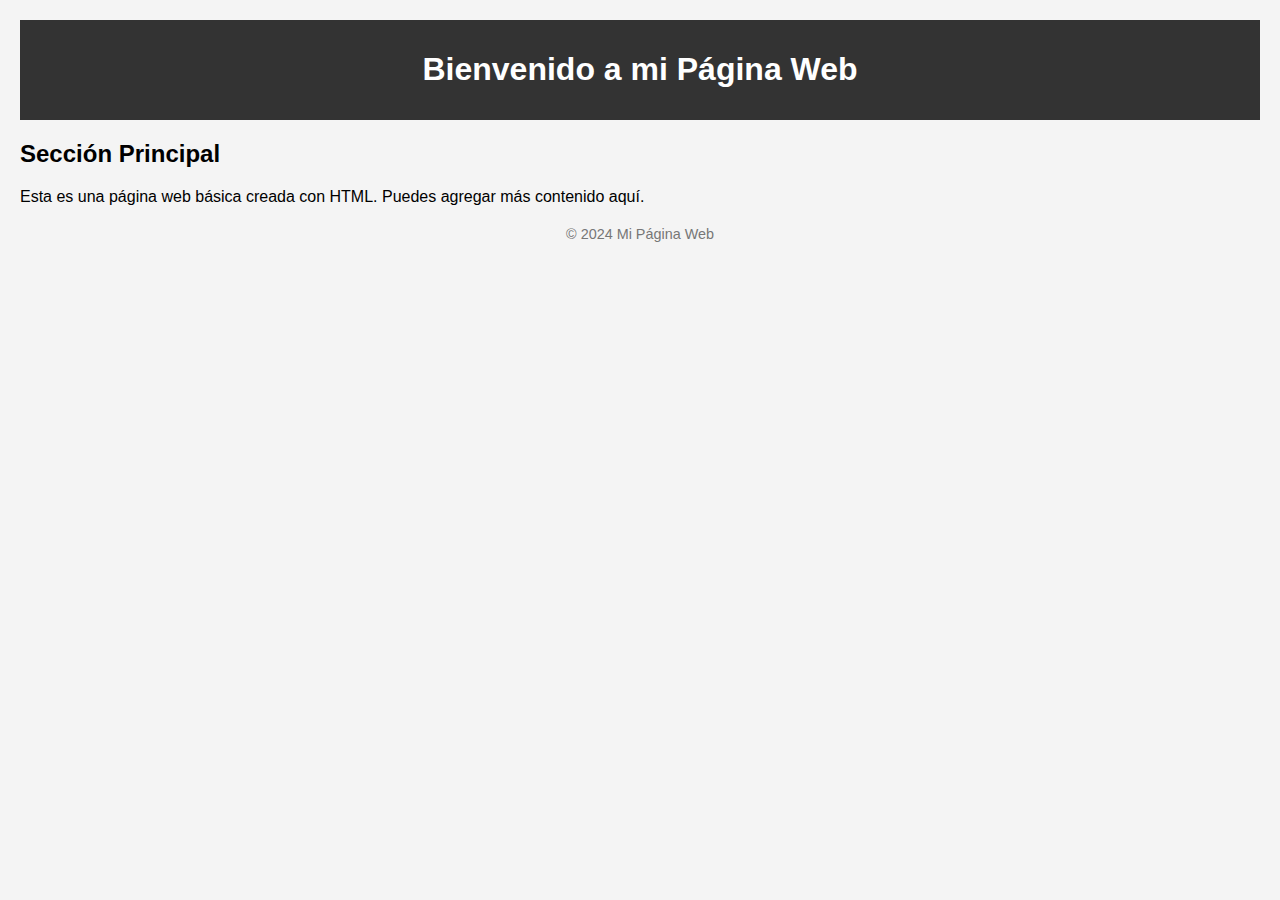
==== test.html @ 7028198f "Create test.html" ====
<!DOCTYPE html>
<html lang="es">
<head>
    <meta charset="UTF-8">
    <meta name="viewport" content="width=device-width, initial-scale=1.0">
    <title>Página Web Básica</title>
    <style>
        body {
            font-family: Arial, sans-serif;
            margin: 0;
            padding: 20px;
            background-color: #f4f4f4;
        }
        header {
            background: #333;
            color: #fff;
            padding: 10px 0;
            text-align: center;
        }
        main {
            margin-top: 20px;
        }
        footer {
            text-align: center;
            margin-top: 20px;
            font-size: 0.9em;
            color: #777;
        }
    </style>
</head>
<body>
    <header>
        <h1>Bienvenido a mi Página Web</h1>
    </header>
    <main>
        <h2>Sección Principal</h2>
        <p>Esta es una página web básica creada con HTML. Puedes agregar más contenido aquí.</p>
    </main>
    <footer>
        <p>&copy; 2024 Mi Página Web</p>
    </footer>
</body>
</html>
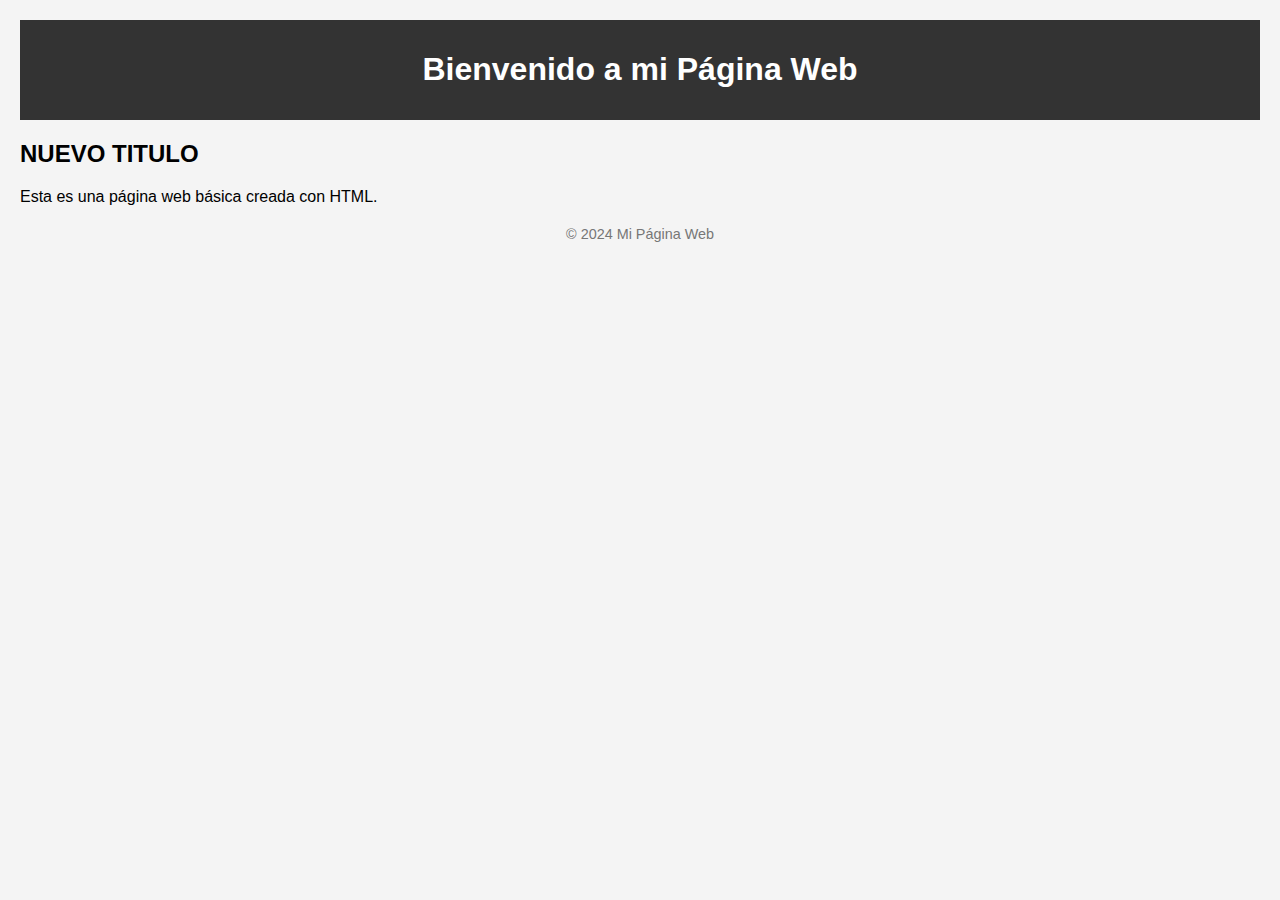
==== commit 0368bb52: "Cambio de Titulo de la pagina" ====
--- a/test.html
+++ b/test.html
@@ -33,8 +33,8 @@
         <h1>Bienvenido a mi Página Web</h1>
     </header>
     <main>
-        <h2>Sección Principal</h2>
-        <p>Esta es una página web básica creada con HTML. Puedes agregar más contenido aquí.</p>
+        <h2>NUEVO TITULO</h2>
+        <p>Esta es una página web básica creada con HTML.</p>
     </main>
     <footer>
         <p>&copy; 2024 Mi Página Web</p>
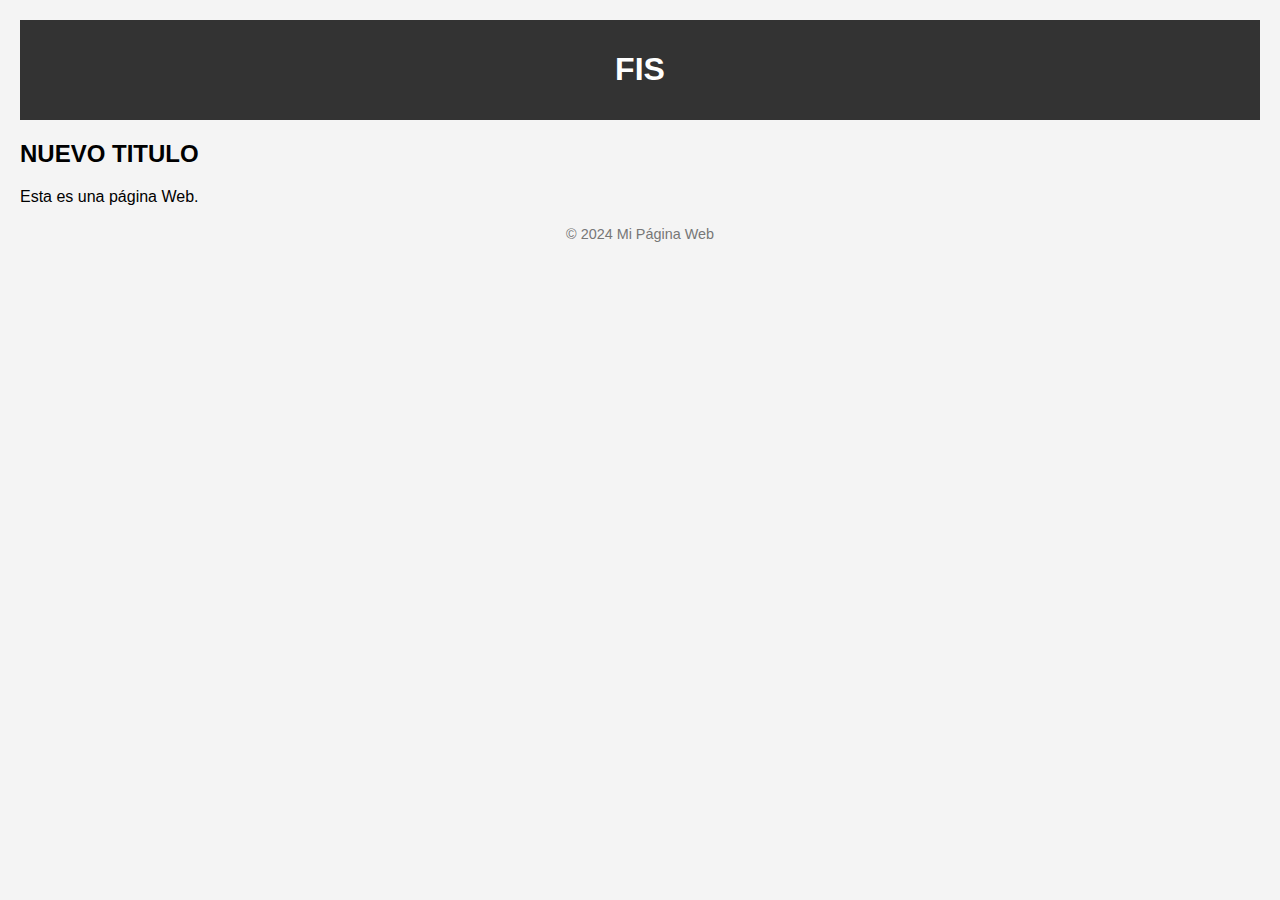
==== commit 91a13a8d: "NUEVO" ====
--- a/test.html
+++ b/test.html
@@ -1,5 +1,5 @@
 <!DOCTYPE html>
-<html lang="es">
+<html lang="en">
 <head>
     <meta charset="UTF-8">
     <meta name="viewport" content="width=device-width, initial-scale=1.0">
@@ -30,11 +30,11 @@
 </head>
 <body>
     <header>
-        <h1>Bienvenido a mi Página Web</h1>
+        <h1>FIS</h1>
     </header>
     <main>
         <h2>NUEVO TITULO</h2>
-        <p>Esta es una página web básica creada con HTML.</p>
+        <p>Esta es una página Web.</p>
     </main>
     <footer>
         <p>&copy; 2024 Mi Página Web</p>
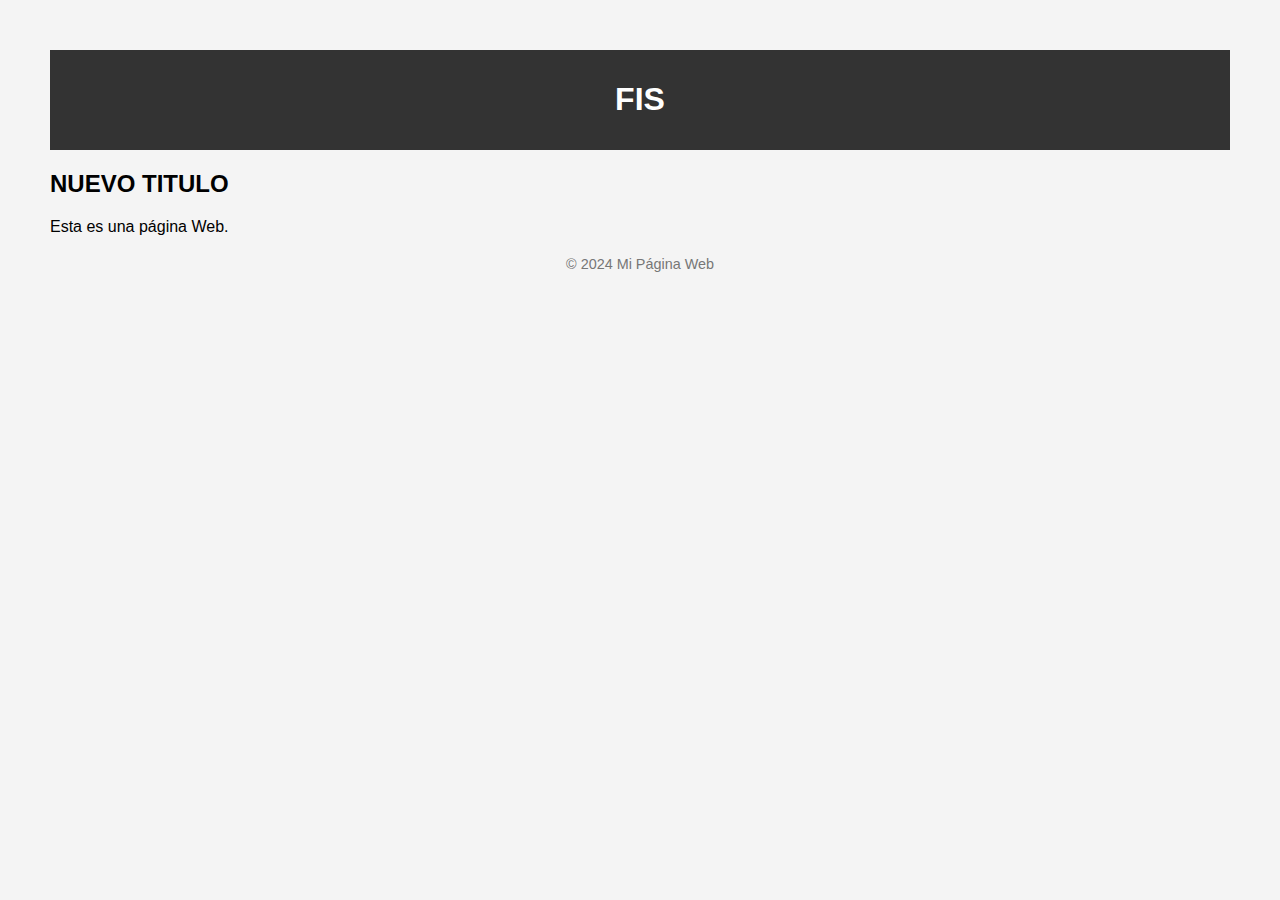
==== commit b44e780f: "Cambioo de Tamaño de letra" ====
--- a/test.html
+++ b/test.html
@@ -1,5 +1,5 @@
 <!DOCTYPE html>
-<html lang="en">
+<html lang="es">
 <head>
     <meta charset="UTF-8">
     <meta name="viewport" content="width=device-width, initial-scale=1.0">
@@ -8,7 +8,7 @@
         body {
             font-family: Arial, sans-serif;
             margin: 0;
-            padding: 20px;
+            padding: 50px;
             background-color: #f4f4f4;
         }
         header {
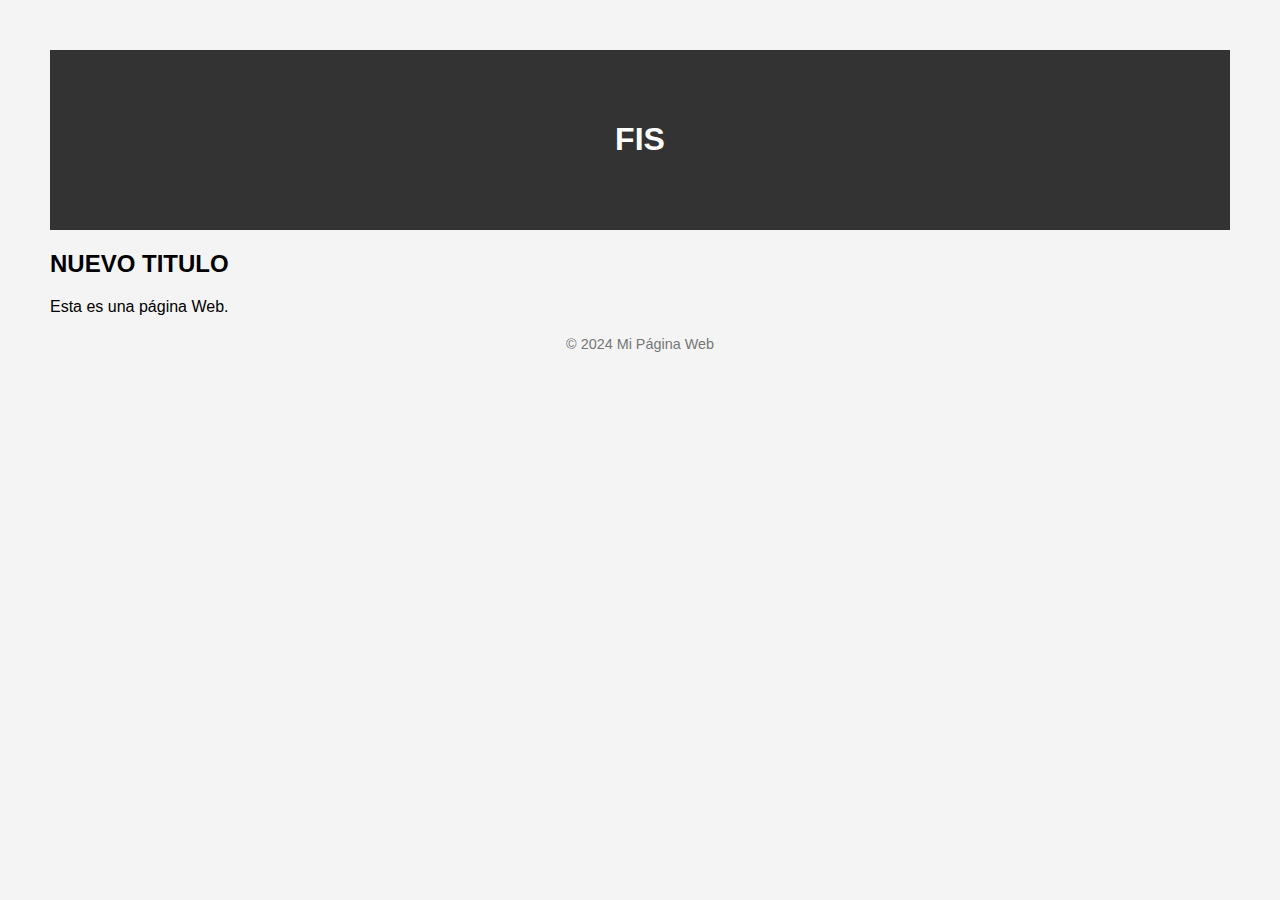
==== commit cc5c2678: "Cambio de tamaño de pagina" ====
--- a/test.html
+++ b/test.html
@@ -14,7 +14,7 @@
         header {
             background: #333;
             color: #fff;
-            padding: 10px 0;
+            padding: 50px 0;
             text-align: center;
         }
         main {
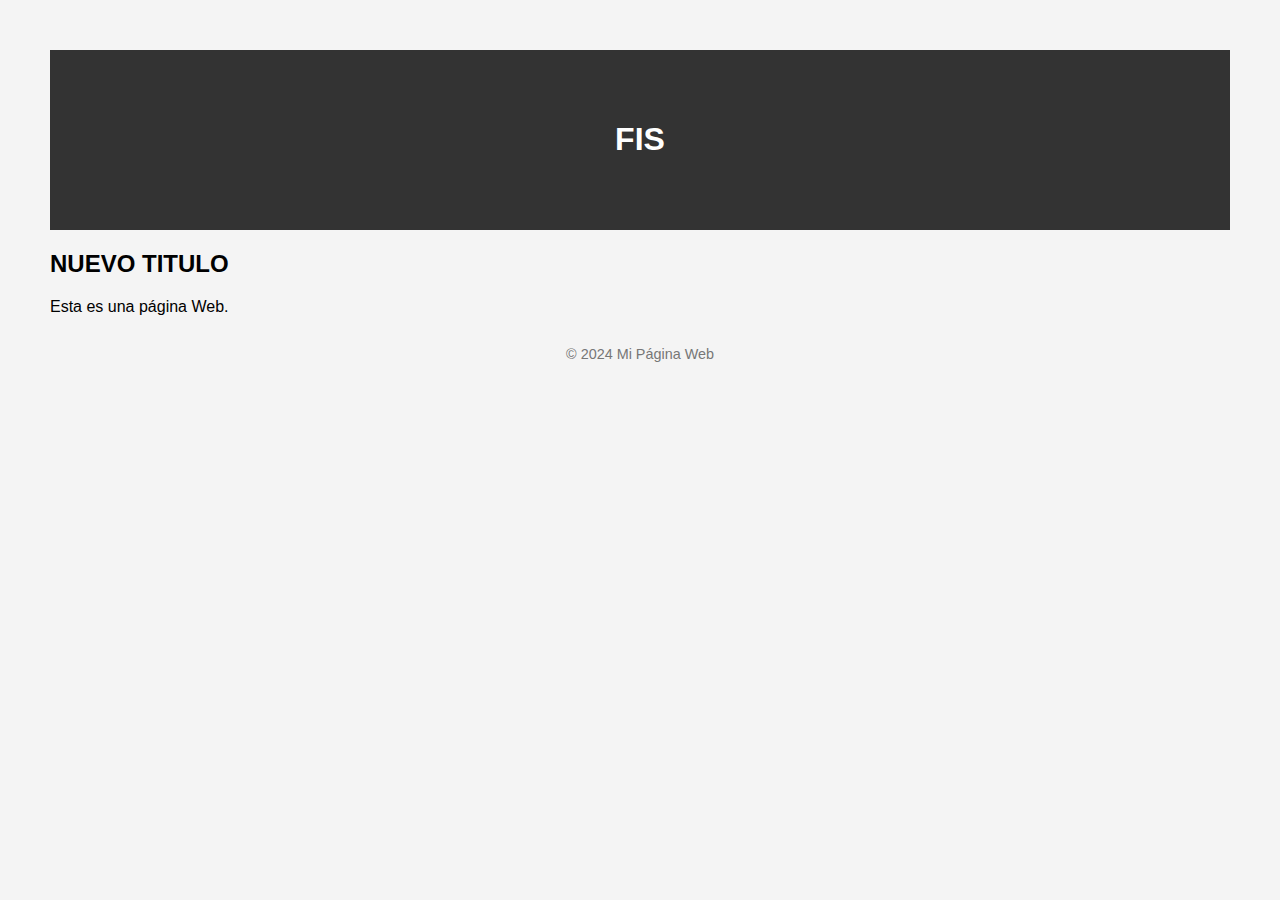
==== commit 19d6d7e3: "Cambio espacios" ====
--- a/test.html
+++ b/test.html
@@ -22,7 +22,7 @@
         }
         footer {
             text-align: center;
-            margin-top: 20px;
+            margin-top: 30px;
             font-size: 0.9em;
             color: #777;
         }
